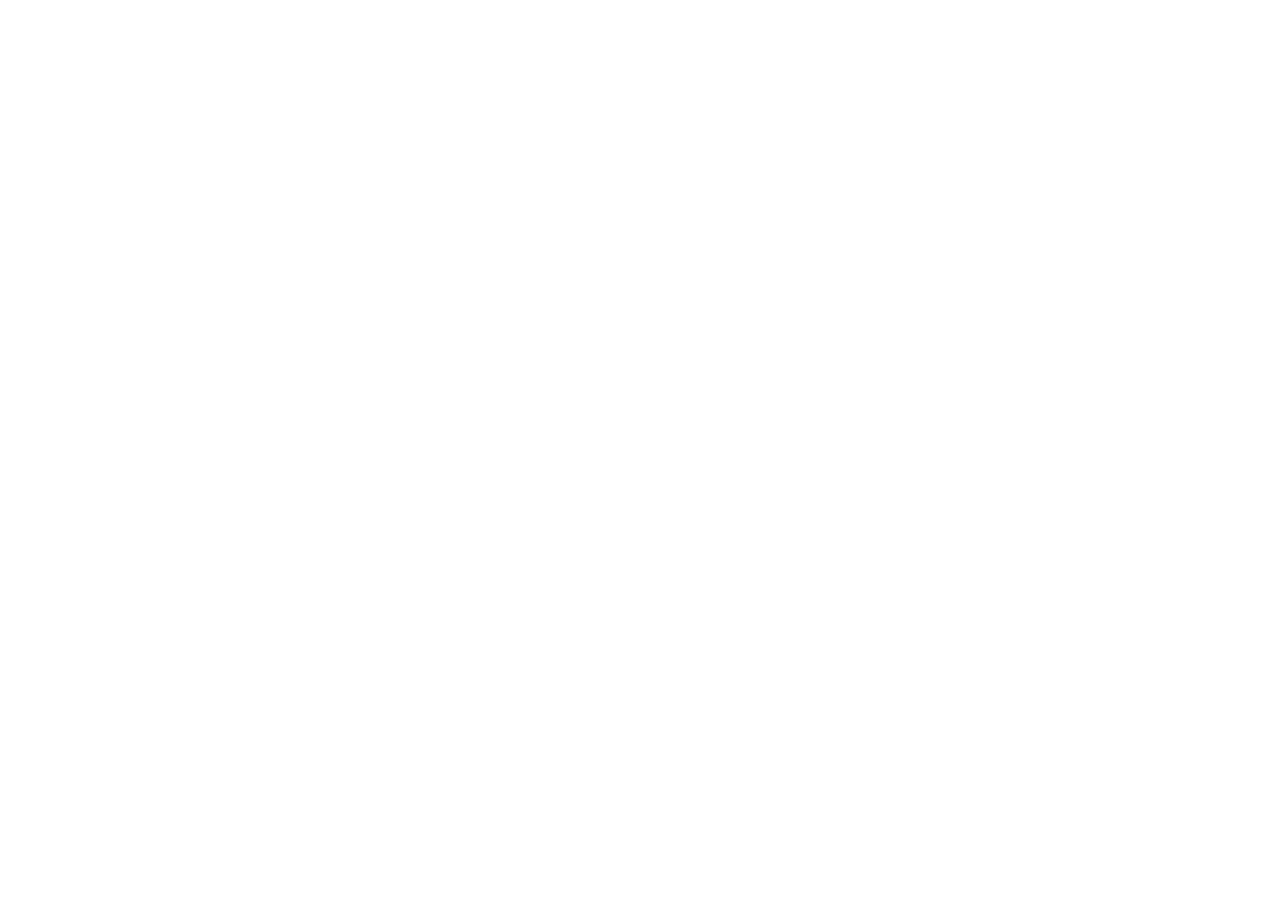
==== 4.Weather App/index.html @ 362a3e12 "Initial Commit" ====
<!DOCTYPE html>
<html lang="en">
<head>
    <meta charset="UTF-8">
    <meta name="viewport" content="width=device-width, initial-scale=1.0">
    <title>Weather-App</title>
    <link rel="stylesheet" href="style.css">
</head>
<body>
    <script src="script.js"></script>
</body>
</html>
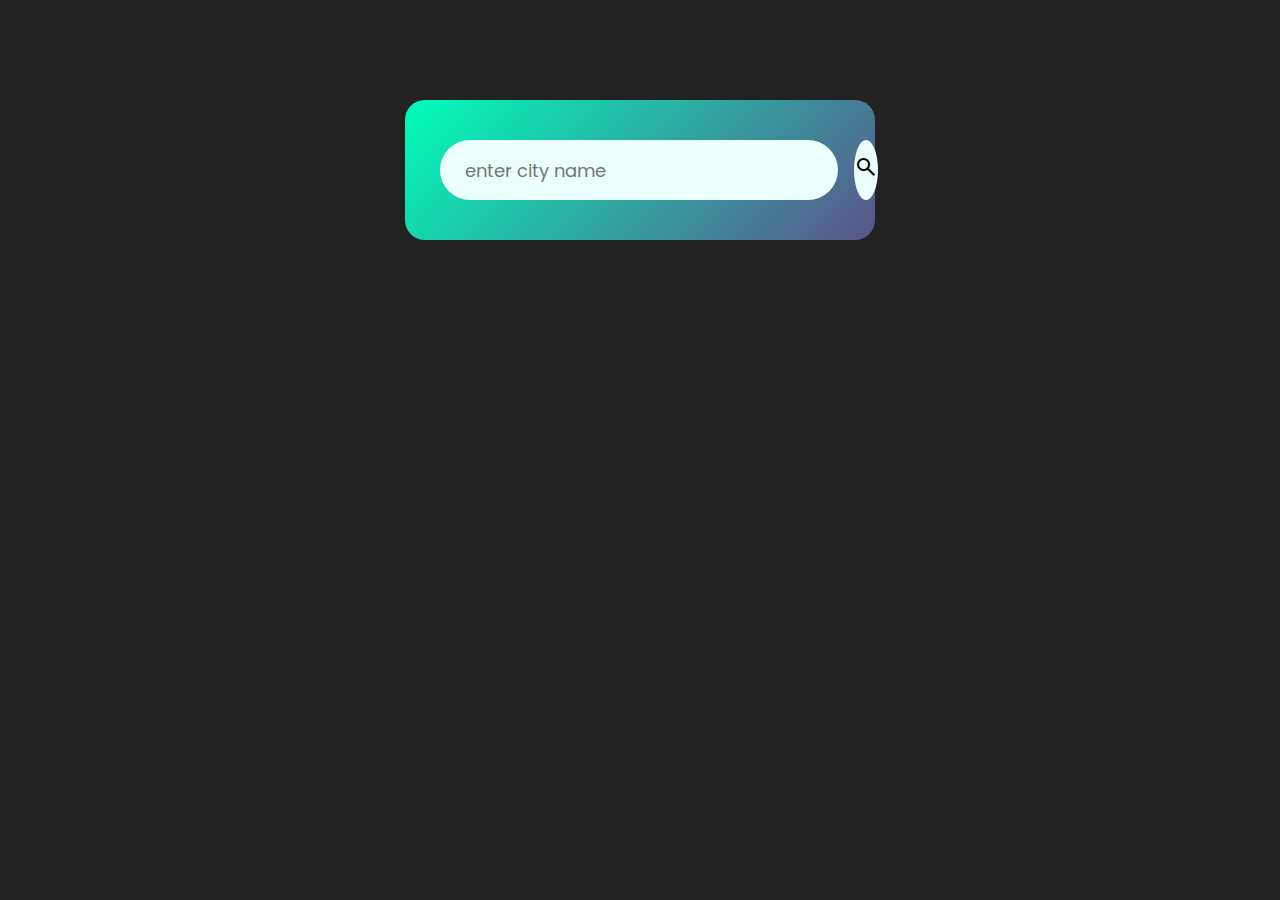
==== commit dba0241a: "complete" ====
--- a/4.Weather App/index.html
+++ b/4.Weather App/index.html
@@ -1,12 +1,51 @@
 <!DOCTYPE html>
 <html lang="en">
-<head>
-    <meta charset="UTF-8">
-    <meta name="viewport" content="width=device-width, initial-scale=1.0">
+  <head>
+    <meta charset="UTF-8" />
+    <meta name="viewport" content="width=device-width, initial-scale=1.0" />
     <title>Weather-App</title>
-    <link rel="stylesheet" href="style.css">
-</head>
-<body>
+    <link rel="stylesheet" href="style.css" />
+    <link
+      rel="stylesheet"
+      href="https://fonts.googleapis.com/css2?family=Material+Symbols+Outlined:opsz,wght,FILL,GRAD@20..48,100..700,0..1,-50..200&icon_names=search"
+    />
+  </head>
+  <body>
+    <div class="card">
+      <div class="search">
+        <input
+          id="city-value"
+          type="text"
+          placeholder="enter city name"
+          spellcheck="false"
+        />
+        <button><span class="material-symbols-outlined"> search </span></button>
+      </div>
+      <div class="error">
+        <p>Invalid city name, please enter valid city name.</p>
+      </div>
+      <div class="weather">
+        <img class="weather-icon" src="" loading="lazy"/>
+        <h1 class="temp">--°c</h1>
+        <h2 class="city">Enter City</h2>
+        <div class="details">
+          <div class="col">
+            <img src="/assets/flood_990468.webp" alt="humidity" />
+            <div>
+              <p class="humidity">--%</p>
+              <p>Humidity</p>
+            </div>
+          </div>
+          <div class="col">
+            <img src="/assets/weather_16279006.webp" " alt="humidity">
+            <div>
+              <p class="wind">-- km/h</p>
+              <p>Wind Speed</p>
+            </div>
+          </div>
+        </div>
+      </div>
+    </div>
     <script src="script.js"></script>
-</body>
-</html>+  </body>
+</html>
--- a/4.Weather App/style.css
+++ b/4.Weather App/style.css
@@ -0,0 +1,95 @@
+@import url('https://fonts.googleapis.com/css2?family=Poppins:wght@100;400&display=swap');
+
+* {
+  margin: 0;
+  padding: 0;
+  font-family: 'Poppins', sans-serif;
+  box-sizing: border-box;
+}
+body {
+  background: #222;
+  max-height: 100vh;
+  display: flex;
+  justify-content: center;
+  align-items: center;
+}
+.card {
+  width: 90%;
+  max-width: 470px;
+  background: linear-gradient(135deg, #00feba, #5b548a);
+  color: #fff;
+  margin: 100px auto 0;
+  border-radius: 20px;
+  padding: 40px 35px;
+  text-align: center;
+}
+.search {
+  width: 100%;
+  display: flex;
+  align-items: center;
+  justify-content: space-between;
+}
+.search input {
+  border: 0;
+  outline: 0;
+  background: #ebfffc;
+  color: #555;
+  padding: 10px 25px;
+  height: 60px;
+  border-radius: 30px;
+  flex: 1;
+  margin-right: 16px;
+  font-size: 18px;
+}
+.search button {
+  border: 0;
+  outline: 0;
+  background: #ebfffc;
+  border-radius: 50%;
+  width: 60px;
+  height: 60px;
+  cursor: pointer;
+}
+.weather{
+    display: none;
+}
+.weather-icon {
+  width: 170px;
+  margin-top: 30px;
+}
+.weather h1 {
+  font-size: 80px;
+  font-weight: 500;
+}
+.weather h2 {
+  font-size: 45px;
+  font-weight: 400;
+  margin-top: -10px;
+}
+.details {
+  display: flex;
+  justify-content: space-between;
+  align-items: center;
+  padding: 0 20px;
+  margin-top: 50px;
+}
+.col {
+  display: flex;
+  align-items: center;
+  text-align: left;
+}
+.col img {
+  width: 40px;
+  margin-right: 10px;
+}
+.humidity,
+.wind {
+  font-size: 28px;
+  margin-top: -6px;
+}
+.error{
+    text-align: left;
+    margin: 10px 0 0 10px;
+    font-size: 14px;
+    display: none;
+}